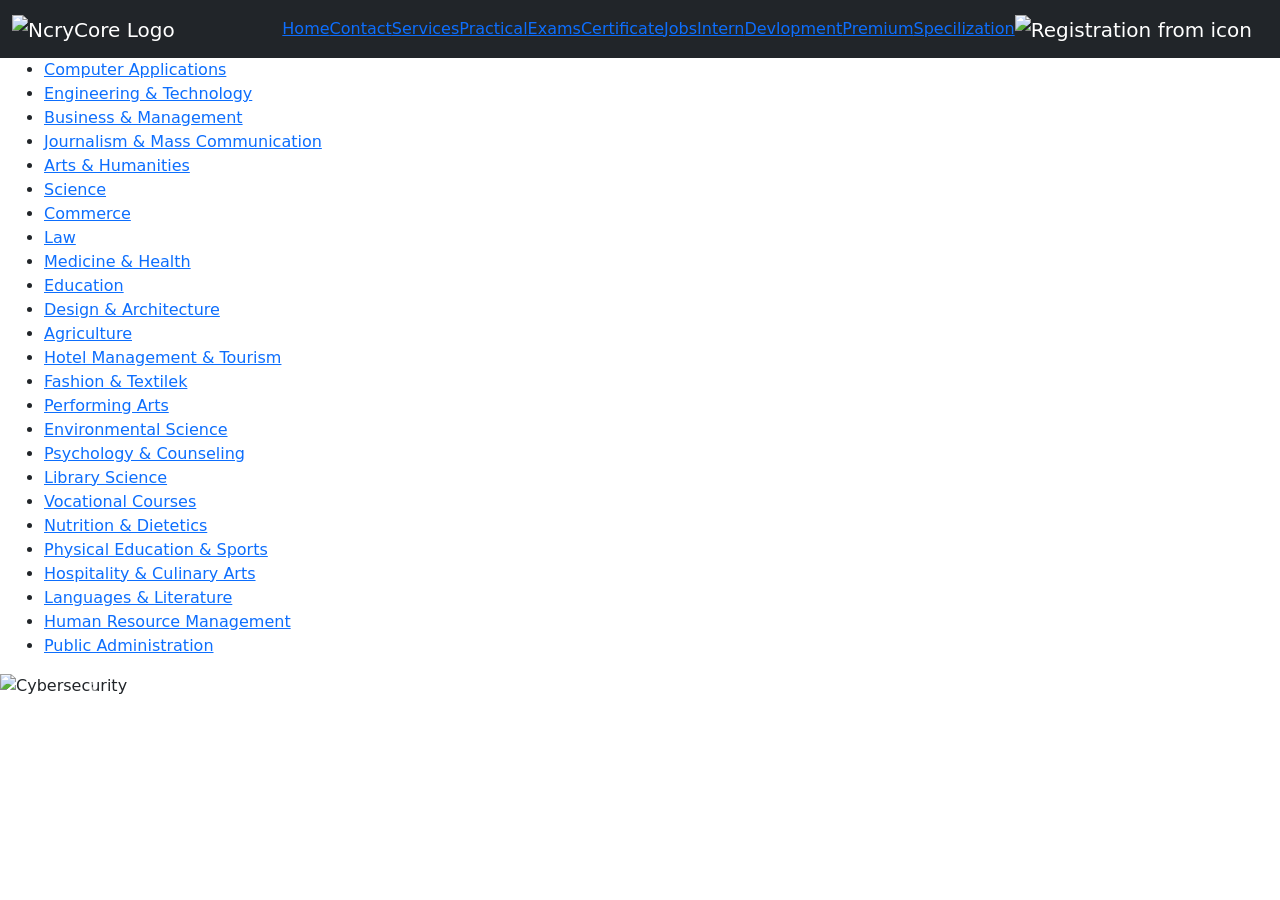
==== __NcryCore__/Homepage.html @ 049e31ba "upload all module in __NcryCore__ folder" ====
<!DOCTYPE html>
<html>
<head>
	<meta charset="utf-8">
	<meta name="viewport" content="width=device-width, initial-scale=1">
	<title>Home Page</title>
	
	<!-- css links  -->
	<link rel="stylesheet" type="text/css" href="C:\Users\lenovo\OneDrive\NcryCore\EduBased\Homepage.css">    <!-- Homepagelink.css... link_1st of homepage-->
	<link rel="stylesheet" type="text/css" href="C:\Users\lenovo\OneDrive\NcryCore\EduBased\Homepage_2nd.css">   <!-- Homepagelink.css [link2nd] -->
	<link rel="stylesheet" type="text/css" href="C:\Users\lenovo\OneDrive\NcryCore\EduBased\Homepage_3rd.css"> <!-- Homepagelink.css [link3rd] -->
	<link rel="stylesheet" type="text/css" href="C:\Users\lenovo\OneDrive\NcryCore\EduBased\Homepage_4th.css">  <!-- Homepagelink.css [link4th] -->
	<link rel="stylesheet" type="text/css" href="C:\Users\lenovo\OneDrive\NcryCore\EduBased\responsive.css"> <!-- responsive.css [link5th] -->
	
	<!-- bootstrap links  -->
	<link href="https://cdn.jsdelivr.net/npm/bootstrap@5.3.3/dist/css/bootstrap.min.css" rel="stylesheet">   <!-- bootstrap link with css bundle-->
	<script src="https://cdn.jsdelivr.net/npm/bootstrap@5.3.3/dist/js/bootstrap.bundle.min.js"></script> <!-- bootstrap link with JavaScript bundle-->


	<!-- favicon x-icon links-->
	<link rel="icon" type="image/x-icon" href="C:\Users\lenovo\OneDrive\NcryCore\EduBased\favicon2.png">  <!-- favicon of Website -->

</head>
<body id="body">


<!------------------------------------------< HEADER >---------------------------------------->	
<!------------------------------------------< HEADER >---------------------------------------->
		<header class="navbar navbar-expand-lg navbar-dark bg-dark" id="hnav">
			<div class="container-fluid">

				<!-- Brand -->
				 <a class="navbar-brand" href="#">
					<img id="website_logo" src="C:\Users\lenovo\OneDrive\NcryCore\EduBased\apl_logo.jpg" alt="NcryCore Logo" id="logo">
				 </a>

			    <!-- Hamburger button -->
				 <button class="navbar-toggler" type="button" data-bs-toggle="collapse" data-bs-target="#navbarNav">
				    <span class="navbar-toggler-icon"></span>
				 </button>

				<!-- collapsible menu -->
				 <div class="collapse navbar-collapse" id="navbarNav">
					<ul class="navbar-nav ms-auto" id="nvcon1">
						<li class="nav-item" id="ritm"><a id="rlnk" name="rnvbr" href="#">Home</a></li>
						<li class="nav-item" id="ritm"><a id="rlnk" name="rnvbr" href="#">Contact</a></li>
						<li class="nav-item" id="ritm"><a id="rlnk" name="rnvbr" href="#">Services</a></li>
						<li class="nav-item" id="ritm"><a id="rlnk" name="rnvbr" href="#">Practical</a></li>
						<li class="nav-item" id="ritm"><a id="rlnk" name="rnvbr" href="#">Exams</a></li>
						<li class="nav-item" id="ritm"><a id="rlnk" name="rnvbr" href="#">Certificate</a></li>
						<li class="nav-item" id="ritm"><a id="rlnk" name="rnvbr" href="#">Jobs</a></li>		  
						<li class="nav-item" id="ritm"><a id="rlnk" name="rnvbr" href="#">Intern</a></li>		  
						<li class="nav-item" id="premium"><a id="premium" name="rnvbr" href="#">Devlopment</a></li>
						<li class="nav-item" id="premium"><a id="premium" name="rnvbr" href="#">Premium</a></li>
						<li class="nav-item" id="premium"><a id="premium" name="rnvbr" href="#">Specilization</a></li>
						
					</ul>
				</div>
				
				<!-- Brand/Registration from link -->
				 <a class="navbar-brand" href="#">
					<img src="C:\Users\lenovo\OneDrive\NcryCore\EduBased\apl_logo_reg.jpg" alt="Registration from icon" id="regfrom">
				 </a>
			</div>
		</header>

<!--
						<a  style="text-decoration: none;" id="llnk" name="login" href="C:\Users\lenovo\OneDrive\NcryCore\EduBased\Regristration_from.html">
							<img id="litm" src="C:\Users\lenovo\OneDrive\NcryCore\EduBased\favicon2.png" alt="from icon">
						</a>
								

						<div id="container">
							<input type="search" id="txt" placeholder="Search" name="searchengine">
							<img id="icon" name="simg" src="C:\Users\lenovo\OneDrive\NcryCore\EduBased\serchicon.jpg">
						</div>		
-->

<!------------------------------------------< NEVAGATION >---------------------------------------->
<!------------------------------------------< NEVAGATION >---------------------------------------->


<div class="container-fluid" id="container1st">
	<ul id="container2nd">
		<li id="lnkcontainer"><a id="contentlnk" href="#">Computer Applications</a></li>
		<li id="lnkcontainer"><a id="contentlnk" href="#">Engineering & Technology</a></li>
		<li id="lnkcontainer"><a id="contentlnk" href="#">Business & Management</a></li>
		<li id="lnkcontainer"><a id="contentlnk" href="#">Journalism & Mass Communication</a></li>
		<li id="lnkcontainer"><a id="contentlnk" href="#">Arts & Humanities</a></li>
		<li id="lnkcontainer"><a id="contentlnk" href="#">Science</a></li>
		<li id="lnkcontainer"><a id="contentlnk" href="#">Commerce</a></li>
		<li id="lnkcontainer"><a id="contentlnk" href="#">Law</a></li>
		<li id="lnkcontainer"><a id="contentlnk" href="#">Medicine & Health</a></li>
		<li id="lnkcontainer"><a id="contentlnk" href="#">Education</a></li>
		<li id="lnkcontainer"><a id="contentlnk" href="#">Design & Architecture</a></li>
		<li id="lnkcontainer"><a id="contentlnk" href="#">Agriculture</a></li>
		<li id="lnkcontainer"><a id="contentlnk" href="#">Hotel Management & Tourism</a></li>
		<li id="lnkcontainer"><a id="contentlnk" href="#">Fashion & Textilek</a></li>
		<li id="lnkcontainer"><a id="contentlnk" href="#">Performing Arts</a></li>
		<li id="lnkcontainer"><a id="contentlnk" href="#">Environmental Science</a></li>
		<li id="lnkcontainer"><a id="contentlnk" href="#">Psychology & Counseling</a></li>
		<li id="lnkcontainer"><a id="contentlnk" href="#">Library Science</a></li>
		<li id="lnkcontainer"><a id="contentlnk" href="#">Vocational Courses</a></li>
		<li id="lnkcontainer"><a id="contentlnk" href="#">Nutrition & Dietetics</a></li>
		<li id="lnkcontainer"><a id="contentlnk" href="#">Physical Education & Sports</a></li>
		<li id="lnkcontainer"><a id="contentlnk" href="#">Hospitality & Culinary Arts</a></li>
		<li id="lnkcontainer"><a id="contentlnk" href="#">Languages & Literature</a></li>
		<li id="lnkcontainer"><a id="contentlnk" href="#">Human Resource Management</a></li>
		<li id="lnkcontainer"><a id="contentlnk" href="#">Public Administration</a></li>
	</ul>
</div>


<!------------------------------------------< CRAUSEL >---------------------------------------->
<!------------------------------------------< CRAUSEL >---------------------------------------->
<div id =demo class="carousel slids" data-bs-rid="carousel">
	
	<!-- indicator/dots of slids -->
	<div class="carousel-indicators">
		<button  id="indicator-dot" type="button" data-bs-target="#demo" data-bs-slide-to="0" class="active"></button>
		<button id="indicator-dot" type="button" data-bs-target="#demo" data-bs-slide-to="1"></button>
		<button id="indicator-dot" type="button" data-bs-target="#demo" data-bs-slide-to="2"></button>
		<button  id="indicator-dot" type="button" data-bs-target="#demo" data-bs-slide-to="3"></button>
	</div>


	<!-- The slideshow/carousel containers -->
	<div class="carousel-inner" id="slide">
	
	<!----------------- img 1st -------------------->

		<div class="carousel-item active" id="img_container1st">
			<img src="C:\Users\lenovo\OneDrive\NcryCore\EduBased\slideitm1.png" id="hackmg" alt="Cybersecurity" class="d-block">

			<!-- carousel caption label -->
			<div class= "carousel-caption" id="caption-container1st">
				<p  id=caption1>Cybersecurity Certification Free Sallybus</p>
				
				<!-- crausel caption details -->
				<header id="capdetail1">
					<p>
					Gain expertise in various cybersecurity fields, including Python, Linux, 
					Red Hat, Ubuntu, and Kali Linux. This program equips you with essential skills and practical experience to excel in the cybersecurity industry.
					</p> 
					<b class="text-scecondary" style=" text-shadow: 0 0 3px #FF0000, 0 0 5px #0000FF; color: rgba(0, 200, 255, 1.0); font-size: 25px;">Register now for the first three months free!</b><br>
						<a href="#">
							<img class="premium1sticonlink" src="C:\Users\lenovo\OneDrive\NcryCore\EduBased\premium1sticon.png" alt="Sec_Regrestration">
						</a>
				</header>
			</div>
		</div>



	<!----------------- img 2nd ----------------->
	
		<div class="carousel-item" id="img_container2nd">
			<div id="img_subcontainer2nd">
				<img src="C:\Users\lenovo\OneDrive\NcryCore\EduBased\slideitm2.png" id="tecbranch" alt="TechScifi.jpg" class="d-block">
			</div>
			
			<!---- carousel caption label ------->
			<div class=" container carousel-caption" id="caption-container2nd" >
				<p id=caption2>Science and Technology Free Sallybus</p>

				<!--- carousel caption img1st ------->
				<header id="capdetail2">
					<p  style="margin-bottom: 0%;"> 
						Our syllabus offers a thorough exploration of various subjects within the fields of science and technology. 
						The curriculum includes courses in Mechanical Engineering, Electrical Engineering, and Computer Science Engineering, 
						along with a strong emphasis on vocational training to ensure students acquire practical skills for their future careers.
						<span style=" color:rgba(222, 255, 122, 1.0); font-weight: bold;">Free access only for six month</span>
						<a href="#" style="text-decoration:none; color:rgba(222, 255, 122, 1.0); font-weight: bold;"> read more..</a>
					</p>
				</header>

					<p class="bg-blac" style=" color:rgba(0, 255, 0, 1.0); font: 30px cursive; font-style: italic; padding-left: 9% ; margin-top: 0%; margin-bottom:0%; text-shadow:2px 0px black, 0px 2px black, -0px 2px black, -2px 0px black;">Register now and access free content  :-</p>
					<a href="#">
						<img src="C:\Users\lenovo\OneDrive\NcryCore\EduBased\premium2ndicon.png" alt="free_access" id="greenapl">
					</a>
			</div>
		</div>


	<!----------------- img 3rd ----------------->

		<div class="carousel-item" id="img_container3rd">
			<div id="img_subcontainer3rd">
				<img src="C:\Users\lenovo\OneDrive\NcryCore\EduBased\backslide3.jpeg" id ="img3" alt="management" class="d-block">
			</div>

			<!---- carousel caption label ------->
			<div class="carousel-caption" id="caption-container3rd">
					<p id="caption3" >Management and Finance certification free sallybus</p>
			
			<!---- carousel caption image3rd ------->
				<header id= "capdetails3">
					<p><b>
						This course is designed to provide students with a comprehensive understanding of advanced 
						concepts in management and finance. The curriculum covers both theoretical and practical aspects, 
						aiming to enhance students' knowledge and skills for a dynamic business environment.
					</b></p>
				</header>

				<p class="text-secondary" style="font:bold; font-size: 23px; text-shadow: 1px 0px black, 0px -1px black, -0px 1px black, -1px 0px black; 
				margin-bottom: 0%;" ><b>Register Now access primium services three month free</b></p>
				<a href="#" >
					<img src="C:\Users\lenovo\OneDrive\NcryCore\EduBased\premium3rdicon.png" id = "redapple">
				</a>
			</div>
		</div>




	<!----------------- img 4th ----------------->

		<div class="carousel-item"  id="img_container4th" >
			<div  id="img_subcontainer4th"  >
				<img src="C:\Users\lenovo\OneDrive\NcryCore\EduBased\slideitem4.png"  style="transform: scaleX(-1);" id="img4" alt="" class="d-block">
			</div>


			<!---- carousel caption label ------->
			<div class="carousel-caption" id="caption-container4th">
				<p id="caption4"> mass media and communication free sallybus</p>

			<!---- carousel caption image4th ------->
				<header id="capdetails4" >
					<p style="margin-top: 0%;">
						<b> 
							In this course we will explore key aspects of communication and mass media, covering topics such as journalism, 
							media ethics, public relations, digital media, and the impact of mass media on society. This course provides a 
							comprehensive overview of the fundamental concepts and practices in journalism and media studies
				    	</b>
					</p>
				</header>

				<p  style=" color:rgba(165, 200, 255, 0.9); font:bold; font-size: 23px; text-shadow: 1px 0px black, 0px -1px black, -0px 1px black, -1px 0px black; 
				font-style:italic; margin-bottom: 9px;">Registred now free for six month </p>
				<a href="#">
					<img src="C:\Users\lenovo\OneDrive\NcryCore\EduBased\premium4thicon.png" id ="premiumiconaple" alt="Redapple">
				</a>
			</div>
		</div>
	</div>



  <!----------- left controls/icons Button ------------>
	<button class= "carousel-control-prev" data-bs-slide="prev" type="button" data-bs-target="#demo">
		<span class="carousel-control-prev-icon" id="left-icon"></span>
	</button>


  <!----------- right controls/icons Button ------------>
	<button class="carousel-control-next" data-bs-slide="next" type="" data-bs-target="#demo">
		<span class="carousel-control-next-icon " id="right-icon" ></span>
	</button>

	</div>
</div>







<!-- ⚔️⚔️⚔️⚔️⚔️⚔️⚔️⚔️⚔️⚔️⚔️⚔️⚔️⚔️⚔️⚔️⚔️⚔️⚔️⚔️⚔️⚔️⚔️⚔️⚔️⚔️⚔️⚔️⚔️⚔️⚔️⚔️⚔️⚔️⚔️⚔️⚔️⚔️⚔️⚔️⚔️⚔️⚔️⚔️⚔️⚔️⚔️⚔️⚔️⚔️⚔️⚔️⚔️⚔️⚔️⚔️ -->



<!------------------------------------------< CRAUSEL >---------------------------------------->
<!------------------------------------------< CRAUSEL >---------------------------------------->


 <!-- 	<nav>
	    <ul id="nevlink" style="background-color: ;">
	    	<li id="link" style="background-color: transparent;"><a id="link" name="" href="#">Home</a></li>
	        <li id="link" style="background-color: transparent;"><a id="link" name="" href="#">Contact</a></li>
	        <li id="link" style="background-color: transparent;"><a id="link" name="" href="#">Services</a></li>
	        <li id="link" style="background-color: transparent;"><a id="link" name="" href="#">Practical</a></li>
	        <li id="link" style="background-color: transparent;"><a id="link" name="" href="#">Exams</a></li>
	        <li id="link" style="background-color: transparent;"><a id="link" name="" href="#">Certificate</a></li>
	        <li id="link" style="background-color: transparent;"><a id="link" name="" href="#">Jobs</a></li>
	    </ul>
	</nav> -->

<!-- ⚔️⚔️⚔️⚔️⚔️⚔️⚔️⚔️⚔️⚔️⚔️⚔️⚔️⚔️⚔️⚔️⚔️⚔️⚔️⚔️⚔️⚔️⚔️⚔️⚔️⚔️⚔️⚔️⚔️⚔️⚔️⚔️⚔️⚔️⚔️⚔️⚔️⚔️⚔️⚔️⚔️⚔️⚔️⚔️⚔️⚔️⚔️⚔️⚔️⚔️⚔️⚔️⚔️⚔️⚔️⚔️ -->
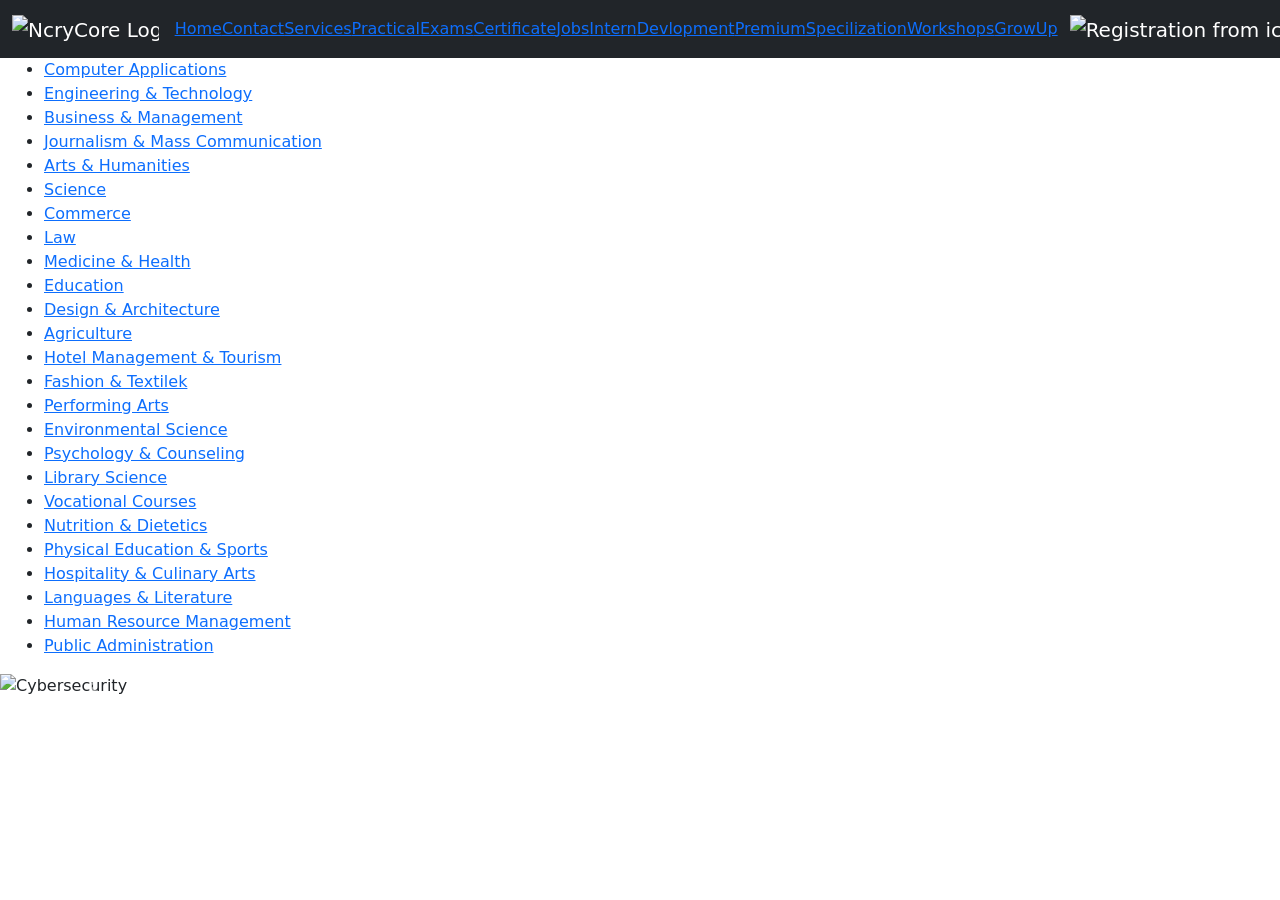
==== commit e97688a4: "__upgrade the 'premium navbar' margin to right side__" ====
--- a/__NcryCore__/Homepage.html
+++ b/__NcryCore__/Homepage.html
@@ -4,13 +4,13 @@
 	<meta charset="utf-8">
 	<meta name="viewport" content="width=device-width, initial-scale=1">
 	<title>Home Page</title>
-	
-	<!-- css links  -->
-	<link rel="stylesheet" type="text/css" href="C:\Users\lenovo\OneDrive\NcryCore\EduBased\Homepage.css">    <!-- Homepagelink.css... link_1st of homepage-->
-	<link rel="stylesheet" type="text/css" href="C:\Users\lenovo\OneDrive\NcryCore\EduBased\Homepage_2nd.css">   <!-- Homepagelink.css [link2nd] -->
-	<link rel="stylesheet" type="text/css" href="C:\Users\lenovo\OneDrive\NcryCore\EduBased\Homepage_3rd.css"> <!-- Homepagelink.css [link3rd] -->
-	<link rel="stylesheet" type="text/css" href="C:\Users\lenovo\OneDrive\NcryCore\EduBased\Homepage_4th.css">  <!-- Homepagelink.css [link4th] -->
-	<link rel="stylesheet" type="text/css" href="C:\Users\lenovo\OneDrive\NcryCore\EduBased\responsive.css"> <!-- responsive.css [link5th] -->
+	 
+	<!-- css links  --> 
+	<link rel="stylesheet" type="text/css" href="C:\Users\lenovo\OneDrive\NcryCore\__NcryCore__\Homepage.css">    <!-- Homepagelink.css... link_1st of homepage-->
+	<link rel="stylesheet" type="text/css" href="C:\Users\lenovo\OneDrive\NcryCore\__NcryCore__\Homepage_2nd.css">   <!-- Homepagelink.css [link2nd] -->
+	<link rel="stylesheet" type="text/css" href="C:\Users\lenovo\OneDrive\NcryCore\__NcryCore__\Homepage_3rd.css"> <!-- Homepagelink.css [link3rd] -->
+	<link rel="stylesheet" type="text/css" href="C:\Users\lenovo\OneDrive\NcryCore\__NcryCore__\Homepage_4th.css">  <!-- Homepagelink.css [link4th] -->
+	<link rel="stylesheet" type="text/css" href="C:\Users\lenovo\OneDrive\NcryCore\__NcryCore__\responsive.css"> <!-- responsive.css [link5th] -->
 	
 	<!-- bootstrap links  -->
 	<link href="https://cdn.jsdelivr.net/npm/bootstrap@5.3.3/dist/css/bootstrap.min.css" rel="stylesheet">   <!-- bootstrap link with css bundle-->
@@ -18,7 +18,7 @@
 
 
 	<!-- favicon x-icon links-->
-	<link rel="icon" type="image/x-icon" href="C:\Users\lenovo\OneDrive\NcryCore\EduBased\favicon2.png">  <!-- favicon of Website -->
+	<link rel="icon" type="image/x-icon" href="C:\Users\lenovo\OneDrive\NcryCore\__NcryCore__\favicon2.png">  <!-- favicon of Website -->
 
 </head>
 <body id="body">
@@ -31,7 +31,7 @@
 
 				<!-- Brand -->
 				 <a class="navbar-brand" href="#">
-					<img id="website_logo" src="C:\Users\lenovo\OneDrive\NcryCore\EduBased\apl_logo.jpg" alt="NcryCore Logo" id="logo">
+					<img id="website_logo" src="C:\Users\lenovo\OneDrive\NcryCore\__NcryCore__\apl_logo.jpg" alt="NcryCore Logo" id="logo">
 				 </a>
 
 			    <!-- Hamburger button -->
@@ -49,32 +49,26 @@
 						<li class="nav-item" id="ritm"><a id="rlnk" name="rnvbr" href="#">Exams</a></li>
 						<li class="nav-item" id="ritm"><a id="rlnk" name="rnvbr" href="#">Certificate</a></li>
 						<li class="nav-item" id="ritm"><a id="rlnk" name="rnvbr" href="#">Jobs</a></li>		  
-						<li class="nav-item" id="ritm"><a id="rlnk" name="rnvbr" href="#">Intern</a></li>		  
-						<li class="nav-item" id="premium"><a id="premium" name="rnvbr" href="#">Devlopment</a></li>
-						<li class="nav-item" id="premium"><a id="premium" name="rnvbr" href="#">Premium</a></li>
-						<li class="nav-item" id="premium"><a id="premium" name="rnvbr" href="#">Specilization</a></li>
-						
+						<li class="nav-item" id="ritm"><a id="rlnk" name="rnvbr" href="#">Intern</a></li>
+						<li class="nav-item" id= "premium"><a id="plnk" name="rnvbr" href="#">Devlopment</a></li>
+						<li class="nav-item" id= "premium"><a id="plnk" name="rnvbr" href="#">Premium</a></li>
+						<li class="nav-item" id= "premium"><a id="plnk" name="rnvbr" href="#">Specilization</a></li>
+						<li class="nav-item" id= "premium"><a id="plnk" name="rnvbr" href="#">Workshops</a></li>
+						<li class="nav-item" id= "premium"><a id="plnk" name="rnvbr" href="#">GrowUp</a></li>
 					</ul>
 				</div>
-				
-				<!-- Brand/Registration from link -->
-				 <a class="navbar-brand" href="#">
-					<img src="C:\Users\lenovo\OneDrive\NcryCore\EduBased\apl_logo_reg.jpg" alt="Registration from icon" id="regfrom">
-				 </a>
-			</div>
+			</div>
+
+			<!-- Brand/Registration from link -->
+			<a class="navbar-brand" href="C:\Users\lenovo\OneDrive\NcryCore\__NcryCore__\Regristration_from.html" target="_blank">
+				<img src="C:\Users\lenovo\OneDrive\NcryCore\__NcryCore__\favicon2.png" alt="Registration from icon" id="regfrom">
+			</a>
 		</header>
 
-<!--
-						<a  style="text-decoration: none;" id="llnk" name="login" href="C:\Users\lenovo\OneDrive\NcryCore\EduBased\Regristration_from.html">
-							<img id="litm" src="C:\Users\lenovo\OneDrive\NcryCore\EduBased\favicon2.png" alt="from icon">
-						</a>
-								
-
-						<div id="container">
-							<input type="search" id="txt" placeholder="Search" name="searchengine">
-							<img id="icon" name="simg" src="C:\Users\lenovo\OneDrive\NcryCore\EduBased\serchicon.jpg">
-						</div>		
--->
+
+
+
+
 
 <!------------------------------------------< NEVAGATION >---------------------------------------->
 <!------------------------------------------< NEVAGATION >---------------------------------------->
@@ -130,7 +124,7 @@
 	<!----------------- img 1st -------------------->
 
 		<div class="carousel-item active" id="img_container1st">
-			<img src="C:\Users\lenovo\OneDrive\NcryCore\EduBased\slideitm1.png" id="hackmg" alt="Cybersecurity" class="d-block">
+			<img src="C:\Users\lenovo\OneDrive\NcryCore\__NcryCore__\slideitm1.png" id="hackmg" alt="Cybersecurity" class="d-block">
 
 			<!-- carousel caption label -->
 			<div class= "carousel-caption" id="caption-container1st">
@@ -144,7 +138,7 @@
 					</p> 
 					<b class="text-scecondary" style=" text-shadow: 0 0 3px #FF0000, 0 0 5px #0000FF; color: rgba(0, 200, 255, 1.0); font-size: 25px;">Register now for the first three months free!</b><br>
 						<a href="#">
-							<img class="premium1sticonlink" src="C:\Users\lenovo\OneDrive\NcryCore\EduBased\premium1sticon.png" alt="Sec_Regrestration">
+							<img class="premium1sticonlink" src="C:\Users\lenovo\OneDrive\NcryCore\__NcryCore__\premium1sticon.png" alt="Sec_Regrestration">
 						</a>
 				</header>
 			</div>
@@ -156,7 +150,7 @@
 	
 		<div class="carousel-item" id="img_container2nd">
 			<div id="img_subcontainer2nd">
-				<img src="C:\Users\lenovo\OneDrive\NcryCore\EduBased\slideitm2.png" id="tecbranch" alt="TechScifi.jpg" class="d-block">
+				<img src=C:\Users\lenovo\OneDrive\NcryCore\__NcryCore__\slideitm2.png id="tecbranch" alt="TechScifi.jpg" class="d-block">
 			</div>
 			
 			<!---- carousel caption label ------->
@@ -176,7 +170,7 @@
 
 					<p class="bg-blac" style=" color:rgba(0, 255, 0, 1.0); font: 30px cursive; font-style: italic; padding-left: 9% ; margin-top: 0%; margin-bottom:0%; text-shadow:2px 0px black, 0px 2px black, -0px 2px black, -2px 0px black;">Register now and access free content  :-</p>
 					<a href="#">
-						<img src="C:\Users\lenovo\OneDrive\NcryCore\EduBased\premium2ndicon.png" alt="free_access" id="greenapl">
+						<img src="C:\Users\lenovo\OneDrive\NcryCore\__NcryCore__\premium2ndicon.png" alt="free_access" id="greenapl">
 					</a>
 			</div>
 		</div>
@@ -186,7 +180,7 @@
 
 		<div class="carousel-item" id="img_container3rd">
 			<div id="img_subcontainer3rd">
-				<img src="C:\Users\lenovo\OneDrive\NcryCore\EduBased\backslide3.jpeg" id ="img3" alt="management" class="d-block">
+				<img src=C:\Users\lenovo\OneDrive\NcryCore\__NcryCore__\backslide3.jpeg id ="img3" alt="management" class="d-block">
 			</div>
 
 			<!---- carousel caption label ------->
@@ -205,7 +199,7 @@
 				<p class="text-secondary" style="font:bold; font-size: 23px; text-shadow: 1px 0px black, 0px -1px black, -0px 1px black, -1px 0px black; 
 				margin-bottom: 0%;" ><b>Register Now access primium services three month free</b></p>
 				<a href="#" >
-					<img src="C:\Users\lenovo\OneDrive\NcryCore\EduBased\premium3rdicon.png" id = "redapple">
+					<img src=C:\Users\lenovo\OneDrive\NcryCore\__NcryCore__\premium3rdicon.png id = "redapple">
 				</a>
 			</div>
 		</div>
@@ -217,7 +211,7 @@
 
 		<div class="carousel-item"  id="img_container4th" >
 			<div  id="img_subcontainer4th"  >
-				<img src="C:\Users\lenovo\OneDrive\NcryCore\EduBased\slideitem4.png"  style="transform: scaleX(-1);" id="img4" alt="" class="d-block">
+				<img src="C:\Users\lenovo\OneDrive\NcryCore\__NcryCore__\slideitem4.png"  style="transform: scaleX(-1);" id="img4" alt="" class="d-block">
 			</div>
 
 
@@ -239,7 +233,7 @@
 				<p  style=" color:rgba(165, 200, 255, 0.9); font:bold; font-size: 23px; text-shadow: 1px 0px black, 0px -1px black, -0px 1px black, -1px 0px black; 
 				font-style:italic; margin-bottom: 9px;">Registred now free for six month </p>
 				<a href="#">
-					<img src="C:\Users\lenovo\OneDrive\NcryCore\EduBased\premium4thicon.png" id ="premiumiconaple" alt="Redapple">
+					<img src="C:\Users\lenovo\OneDrive\NcryCore\__NcryCore__\premium4thicon.png" id ="premiumiconaple" alt="Redapple">
 				</a>
 			</div>
 		</div>
@@ -251,6 +245,7 @@
 	<button class= "carousel-control-prev" data-bs-slide="prev" type="button" data-bs-target="#demo">
 		<span class="carousel-control-prev-icon" id="left-icon"></span>
 	</button>
+
 
 
   <!----------- right controls/icons Button ------------>
